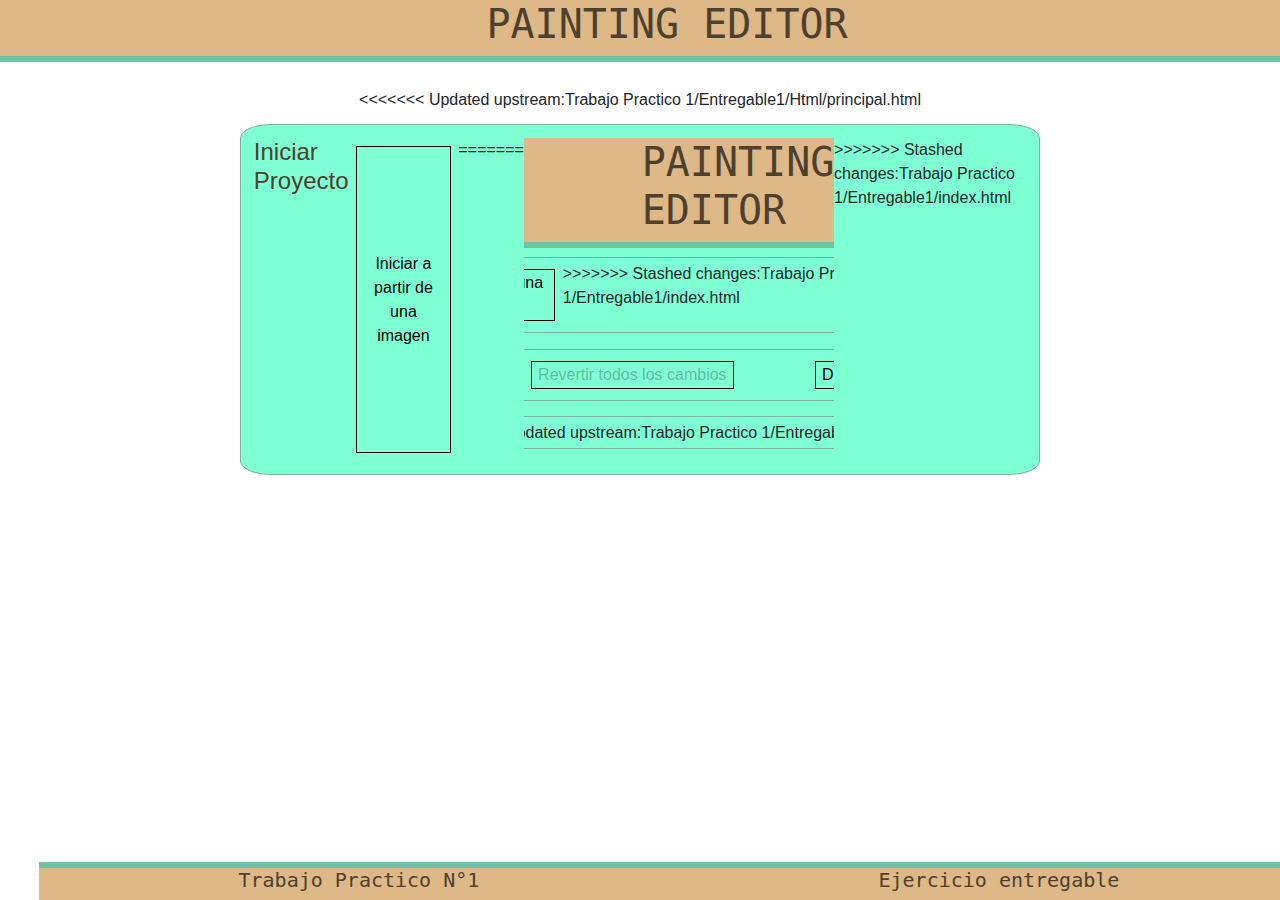
==== Trabajo Practico 1/Entregable1/index.html @ a4c168c6 "Se reformaro el sistema de carpetas para el ghPages" ====
<!DOCTYPE html PUBLIC "-//W3C//DTD XHTML 1.0 Transitional//EN" "http://www.w3.org/TR/xhtml1/DTD/xhtml1-transitional.dtd">
<html xmlns="http://www.w3.org/1999/xhtml">
	<head>
		<meta http-equiv="Content-Type" content="text/html; charset=utf-8" />
		<link rel="stylesheet" href="https://stackpath.bootstrapcdn.com/bootstrap/4.3.1/css/bootstrap.min.css" integrity="sha384-ggOyR0iXCbMQv3Xipma34MD+dH/1fQ784/j6cY/iJTQUOhcWr7x9JvoRxT2MZw1T" crossorigin="anonymous">
		<link rel="stylesheet" href="../Css/principalCss.css">
		<title>Principal_Entregable</title>
	</head>
	<body>
		<div class="total">
			
			<header>
				<h1>
					PAINTING EDITOR 	
				</h1>
			</header>

<<<<<<< Updated upstream:Trabajo Practico 1/Entregable1/Html/principal.html
			<div class="botonera">
			<h4>Iniciar Proyecto</h4>
			<!-- Andando correctamente -->
			<button id="btnImage">Iniciar a partir de una imagen</button>
=======
<head>
	<meta http-equiv="Content-Type" content="text/html; charset=utf-8" />
	<link rel="stylesheet" href="https://stackpath.bootstrapcdn.com/bootstrap/4.3.1/css/bootstrap.min.css"
		integrity="sha384-ggOyR0iXCbMQv3Xipma34MD+dH/1fQ784/j6cY/iJTQUOhcWr7x9JvoRxT2MZw1T" crossorigin="anonymous">
	<link rel="stylesheet" href="Css/principalCss.css">
	<title>Principal_Entregable</title>
</head>

<body>
	<div class="total">

		<header>
			<h1>
				PAINTING EDITOR
			</h1>
		</header>

		<div class="botonera">
			<h4>Inicie Su Proyecto</h4>

			<button id="btnImage">A partir de una imagen</button>
>>>>>>> Stashed changes:Trabajo Practico 1/Entregable1/index.html
			<input id="inputImage" type="file" class="inputs"> </input>
			
			<button id="btnLienzo" >Iniciar desde lienzo blanco</button>
			<input id="inputLienzo" class="inputs"> </input>
			
		</div>
		<div id="alertImg" class="alert alert-warning" role="alert" hidden>
			El formato del archivo que trata de utilizar no es valido
		</div>
		<canvas hidden id="canvas" width="500" height="500" class="canvas"></canvas>
		<div class="funct">
			<button id="clean" hidden>Limpiar lienzo</button>
			<input id="deleteImage" class="inputs"> </input>
			<button  id="revert" >Revertir cambio</button>
			<input id="oldImage" class="inputs"> </input>
			<!-- <button class="btn" onclick="document.querySelector('#oldDraw').click();">Revertir Dibujo</button>
			<input id="oldDraw" style="display: none;"> </input> -->
			<button id="reverts" >Revertir todos los cambios</button>
			<input id="OriginalImage" class="inputs"> </input>
			<button id="download">Descargar proyecto</button>
			<a href="" download="myProy.png" id="downloadImage" ></a>
		</div>

		<select id="filterSelector" hidden>
			<option value="Hid" disabled selected hidden>Aplicar Filtro</option>
			<option value="fNegativo"> Negativo</option>
			<option value="fBinary"  > Binarizacion</option>
			<option value="fSepia"   > Sepia</option>
			<option value="fGscale"  > Escala de Grises</option>
			<option value="fBlur"  > Blur </option>
			<option value="fSat"  > Saturacion </option>
		</select>
		
		<div class="botoneraPincel">

			<input type="range" id="tamanioPincel" min="0" max="50" step="5"/>

				<select id="pincelPX" hidden>
					<option value="Hid" disabled selected hidden>Tamaño del Pincel</option>
					<option value="1">1px</option>
					<option value="3">3px</option>
					<option value="5">5px</option>
					<option value="10">10px</option>
					<option value="20">20px</option>
				</select>

<<<<<<< Updated upstream:Trabajo Practico 1/Entregable1/Html/principal.html
				<button  id="color" title="Seleccionar color" hidden>
					<input type="color" id="color-picker" value="#007bff">
				</button>
=======
		</div>
		
			<footer>
						<h5>Trabajo Practico N°1</h4>
							<h5>Ejercicio entregable</h4>
					</footer>
				</div>
	<script src="https://code.jquery.com/jquery-3.3.1.slim.min.js"
		integrity="sha384-q8i/X+965DzO0rT7abK41JStQIAqVgRVzpbzo5smXKp4YfRvH+8abtTE1Pi6jizo"
		crossorigin="anonymous"></script>
	<script src="https://cdnjs.cloudflare.com/ajax/libs/popper.js/1.14.7/umd/popper.min.js"
		integrity="sha384-UO2eT0CpHqdSJQ6hJty5KVphtPhzWj9WO1clHTMGa3JDZwrnQq4sF86dIHNDz0W1"
		crossorigin="anonymous"></script>
	<script src="https://stackpath.bootstrapcdn.com/bootstrap/4.3.1/js/bootstrap.min.js"
		integrity="sha384-JjSmVgyd0p3pXB1rRibZUAYoIIy6OrQ6VrjIEaFf/nJGzIxFDsf4x0xIM+B07jRM"
		crossorigin="anonymous"></script>
	<script type="text/javascript" src="Js\principalJS.js"></script>
</body>
>>>>>>> Stashed changes:Trabajo Practico 1/Entregable1/index.html

				<select id="pinceles" hidden>
					<option value="Hid" disabled selected hidden>Tipo de pinceles</option>
					<option value="pincel">Lapiz</option>
					<option value="borrador">Borrador</option>
				</select>
		</div>
	</div>
		<script src="https://code.jquery.com/jquery-3.3.1.slim.min.js" integrity="sha384-q8i/X+965DzO0rT7abK41JStQIAqVgRVzpbzo5smXKp4YfRvH+8abtTE1Pi6jizo" crossorigin="anonymous"></script>
		<script src="https://cdnjs.cloudflare.com/ajax/libs/popper.js/1.14.7/umd/popper.min.js" integrity="sha384-UO2eT0CpHqdSJQ6hJty5KVphtPhzWj9WO1clHTMGa3JDZwrnQq4sF86dIHNDz0W1" crossorigin="anonymous"></script>
		<script src="https://stackpath.bootstrapcdn.com/bootstrap/4.3.1/js/bootstrap.min.js" integrity="sha384-JjSmVgyd0p3pXB1rRibZUAYoIIy6OrQ6VrjIEaFf/nJGzIxFDsf4x0xIM+B07jRM" crossorigin="anonymous"></script>
		<script type="text/javascript" src="..\Js\principalJS.js"></script>
	</body>        
</html>
---- Trabajo Practico 1/Entregable1/Css/principalCss.css ----
html,body{
    height: 100%;
}
header {
    margin-bottom:2%;
    font-family:'Segoe UI', cursive,'Courier new ',  monospace;
    width: 100%;
    padding-left: 38%;
    color: rgb(77, 64, 47);
    display: flex;
    flex-direction: row;
    justify-content: flex-start;
    background-color: burlywood;
    border-bottom: rgb(112, 194, 166) solid 6px;
    border-block-end: 12%;
}
.total{
    display: flex;
    flex-direction: column;
    align-items: center;
    min-height: 100%;
    overflow: auto;
}

.botonera{
    display: flex;
    flex-direction: column;
    width: 100;  
    align-content: center;
    justify-content: space-around;
}

.botoneraPincel {
    background-color: aquamarine;
    display: flex;
    flex-direction: row;
    justify-content: center;
    border:solid 1px black ;
    justify-content: space-around;

}

.botoneraPincel button{
    justify-content: space-between;
    display: flex;
    flex-direction: column;
    align-items: center;
}

.slide{
    justify-content: space-between;
    display: flex;
    flex-direction: column;
    align-items: center;
}

#filterSelector{
    margin-top: -3% ;
}

.funct, .botoneraPincel , .botonera {
    margin:1%;
    border: rgb(122, 179, 160) 1px solid;
    border-radius: 4%;
    padding: 1%;
    width: 800px;
    display: flex;
    flex-direction: row;
    justify-content: center;
    background-color: aquamarine;
    justify-content: space-around;
    margin-bottom: 4%;
}
.botonera button {
    margin:1%;
    border:solid 1px black ;
    background-color: aquamarine;
    align-items: center;
    border:solid 1px black ;
}
.botonera h4{
    font-family: 'Segoe UI', Tahoma, Geneva, Verdana, sans-serif;
    background-color: aquamarine;
    display: flex;
    justify-content: center;
    color: rgb(77, 64, 47);
}
.inputs{
    display: none;
}

.canvas{
    margin-top: -3%;
    display: flex;
    flex-direction: column;
    border:solid 4px black ;
    justify-content: center;
    align-items: center;
}
footer {
    border-top: rgb(112, 194, 166) solid 6px;
    font-family:'Segoe UI', cursive,'Courier new ',  monospace;
    color: rgb(77, 64, 47);
    display: flex;
    flex-direction: row;
    clear: both;
    justify-content: space-around;
    background-color: burlywood;
    text-align: center;
    width: 100%;
    bottom: 0;
    position:fixed;
}
/* footer {
    text-align: center;
    font-family: sans-serif;
    color: whitesmoke;
    width: 100%;
    bottom: 0;
    position:fixed;
} */
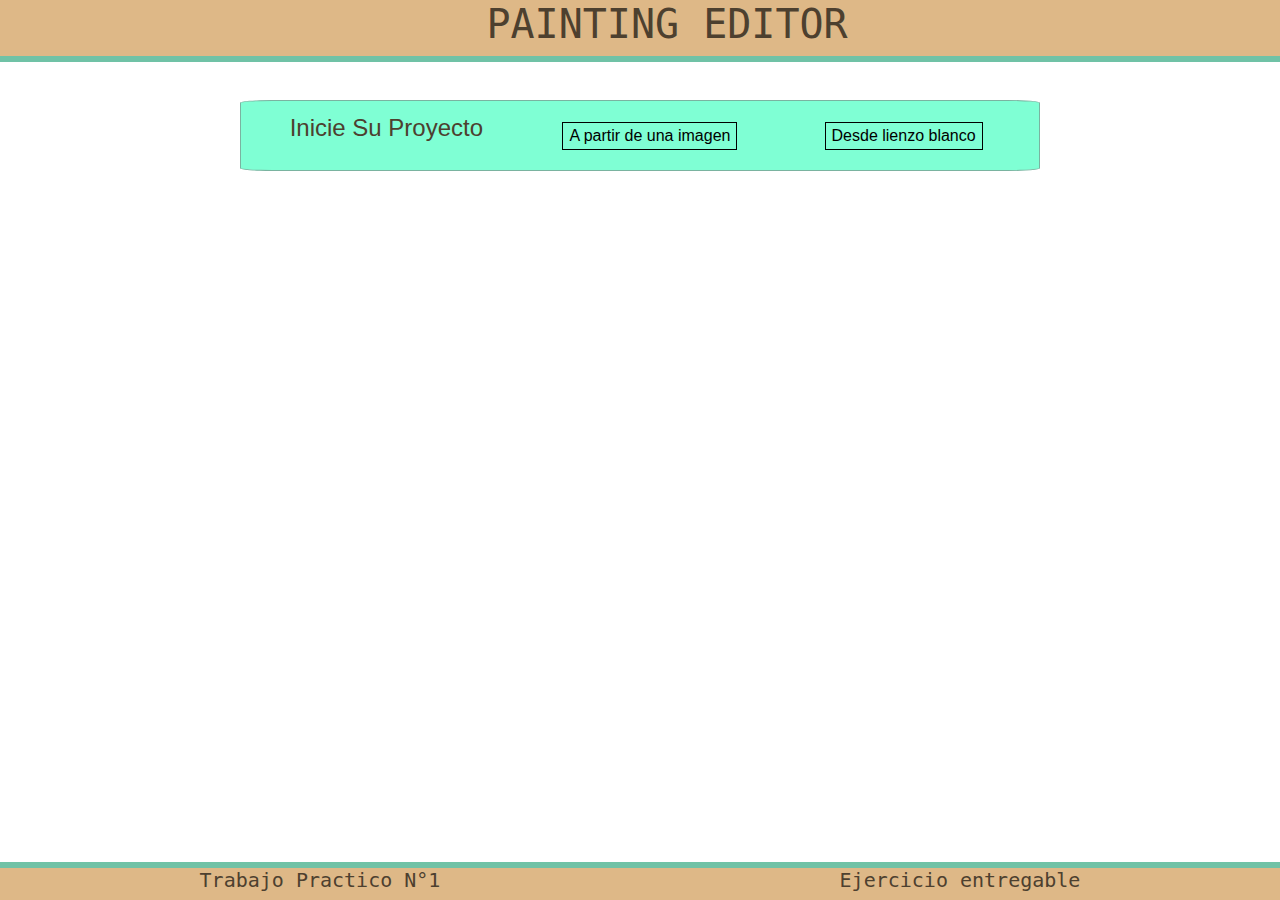
==== commit 0ed75159: "Se reformo el sistema de carpetas para el ghPages" ====
--- a/Trabajo Practico 1/Entregable1/index.html
+++ b/Trabajo Practico 1/Entregable1/index.html
@@ -1,26 +1,7 @@
-<!DOCTYPE html PUBLIC "-//W3C//DTD XHTML 1.0 Transitional//EN" "http://www.w3.org/TR/xhtml1/DTD/xhtml1-transitional.dtd">
+<!DOCTYPE html
+	PUBLIC "-//W3C//DTD XHTML 1.0 Transitional//EN" "http://www.w3.org/TR/xhtml1/DTD/xhtml1-transitional.dtd">
 <html xmlns="http://www.w3.org/1999/xhtml">
-	<head>
-		<meta http-equiv="Content-Type" content="text/html; charset=utf-8" />
-		<link rel="stylesheet" href="https://stackpath.bootstrapcdn.com/bootstrap/4.3.1/css/bootstrap.min.css" integrity="sha384-ggOyR0iXCbMQv3Xipma34MD+dH/1fQ784/j6cY/iJTQUOhcWr7x9JvoRxT2MZw1T" crossorigin="anonymous">
-		<link rel="stylesheet" href="../Css/principalCss.css">
-		<title>Principal_Entregable</title>
-	</head>
-	<body>
-		<div class="total">
-			
-			<header>
-				<h1>
-					PAINTING EDITOR 	
-				</h1>
-			</header>
 
-<<<<<<< Updated upstream:Trabajo Practico 1/Entregable1/Html/principal.html
-			<div class="botonera">
-			<h4>Iniciar Proyecto</h4>
-			<!-- Andando correctamente -->
-			<button id="btnImage">Iniciar a partir de una imagen</button>
-=======
 <head>
 	<meta http-equiv="Content-Type" content="text/html; charset=utf-8" />
 	<link rel="stylesheet" href="https://stackpath.bootstrapcdn.com/bootstrap/4.3.1/css/bootstrap.min.css"
@@ -42,58 +23,59 @@
 			<h4>Inicie Su Proyecto</h4>
 
 			<button id="btnImage">A partir de una imagen</button>
->>>>>>> Stashed changes:Trabajo Practico 1/Entregable1/index.html
 			<input id="inputImage" type="file" class="inputs"> </input>
-			
-			<button id="btnLienzo" >Iniciar desde lienzo blanco</button>
+
+			<button id="btnLienzo">Desde lienzo blanco</button>
 			<input id="inputLienzo" class="inputs"> </input>
-			
+
 		</div>
+
 		<div id="alertImg" class="alert alert-warning" role="alert" hidden>
 			El formato del archivo que trata de utilizar no es valido
 		</div>
+
 		<canvas hidden id="canvas" width="500" height="500" class="canvas"></canvas>
-		<div class="funct">
-			<button id="clean" hidden>Limpiar lienzo</button>
+
+		<div class="funct" hidden>
+			<button id="clean">Limpiar lienzo</button>
 			<input id="deleteImage" class="inputs"> </input>
-			<button  id="revert" >Revertir cambio</button>
+			<button id="revert">Revertir cambio</button>
 			<input id="oldImage" class="inputs"> </input>
 			<!-- <button class="btn" onclick="document.querySelector('#oldDraw').click();">Revertir Dibujo</button>
 			<input id="oldDraw" style="display: none;"> </input> -->
-			<button id="reverts" >Revertir todos los cambios</button>
+			<button id="reverts">Revertir todos los cambios</button>
 			<input id="OriginalImage" class="inputs"> </input>
 			<button id="download">Descargar proyecto</button>
-			<a href="" download="myProy.png" id="downloadImage" ></a>
+			<a href="" download="myProy.png" id="downloadImage"></a>
 		</div>
 
 		<select id="filterSelector" hidden>
 			<option value="Hid" disabled selected hidden>Aplicar Filtro</option>
 			<option value="fNegativo"> Negativo</option>
-			<option value="fBinary"  > Binarizacion</option>
-			<option value="fSepia"   > Sepia</option>
-			<option value="fGscale"  > Escala de Grises</option>
-			<option value="fBlur"  > Blur </option>
-			<option value="fSat"  > Saturacion </option>
+			<option value="fBinary"> Binarizacion</option>
+			<option value="fSepia"> Sepia</option>
+			<option value="fGscale"> Escala de Grises</option>
+			<option value="fDetec"> Deteccion de Bordes </option>
+			<option value="fNitid"> Nitides </option>
+			<option value="fSat"> Saturacion </option>
 		</select>
-		
-		<div class="botoneraPincel">
 
-			<input type="range" id="tamanioPincel" min="0" max="50" step="5"/>
+		<div class="botoneraPincel" hidden>
+			
+			<p class="slide">Tamaño del Pincel: <span id="slider"> </span>
+			<input type="range" id="pincelPX" min="1" max="25" step="4" />
+			</p>
+			<button id="color" title="Seleccionar color">
+				Color de pincel
+				<input type="color" id="color-picker" value="#007bff">
+			</button>
 
-				<select id="pincelPX" hidden>
-					<option value="Hid" disabled selected hidden>Tamaño del Pincel</option>
-					<option value="1">1px</option>
-					<option value="3">3px</option>
-					<option value="5">5px</option>
-					<option value="10">10px</option>
-					<option value="20">20px</option>
-				</select>
+			<select id="pinceles" >
+				<option value="Hid" disabled selected hidden>Tipo de pinceles</option>
+				<option value="pincel">Lapiz</option>
+				<option value="borrador">Borrador</option>
+			</select>
 
-<<<<<<< Updated upstream:Trabajo Practico 1/Entregable1/Html/principal.html
-				<button  id="color" title="Seleccionar color" hidden>
-					<input type="color" id="color-picker" value="#007bff">
-				</button>
-=======
 		</div>
 		
 			<footer>
@@ -112,18 +94,5 @@
 		crossorigin="anonymous"></script>
 	<script type="text/javascript" src="Js\principalJS.js"></script>
 </body>
->>>>>>> Stashed changes:Trabajo Practico 1/Entregable1/index.html
 
-				<select id="pinceles" hidden>
-					<option value="Hid" disabled selected hidden>Tipo de pinceles</option>
-					<option value="pincel">Lapiz</option>
-					<option value="borrador">Borrador</option>
-				</select>
-		</div>
-	</div>
-		<script src="https://code.jquery.com/jquery-3.3.1.slim.min.js" integrity="sha384-q8i/X+965DzO0rT7abK41JStQIAqVgRVzpbzo5smXKp4YfRvH+8abtTE1Pi6jizo" crossorigin="anonymous"></script>
-		<script src="https://cdnjs.cloudflare.com/ajax/libs/popper.js/1.14.7/umd/popper.min.js" integrity="sha384-UO2eT0CpHqdSJQ6hJty5KVphtPhzWj9WO1clHTMGa3JDZwrnQq4sF86dIHNDz0W1" crossorigin="anonymous"></script>
-		<script src="https://stackpath.bootstrapcdn.com/bootstrap/4.3.1/js/bootstrap.min.js" integrity="sha384-JjSmVgyd0p3pXB1rRibZUAYoIIy6OrQ6VrjIEaFf/nJGzIxFDsf4x0xIM+B07jRM" crossorigin="anonymous"></script>
-		<script type="text/javascript" src="..\Js\principalJS.js"></script>
-	</body>        
 </html>